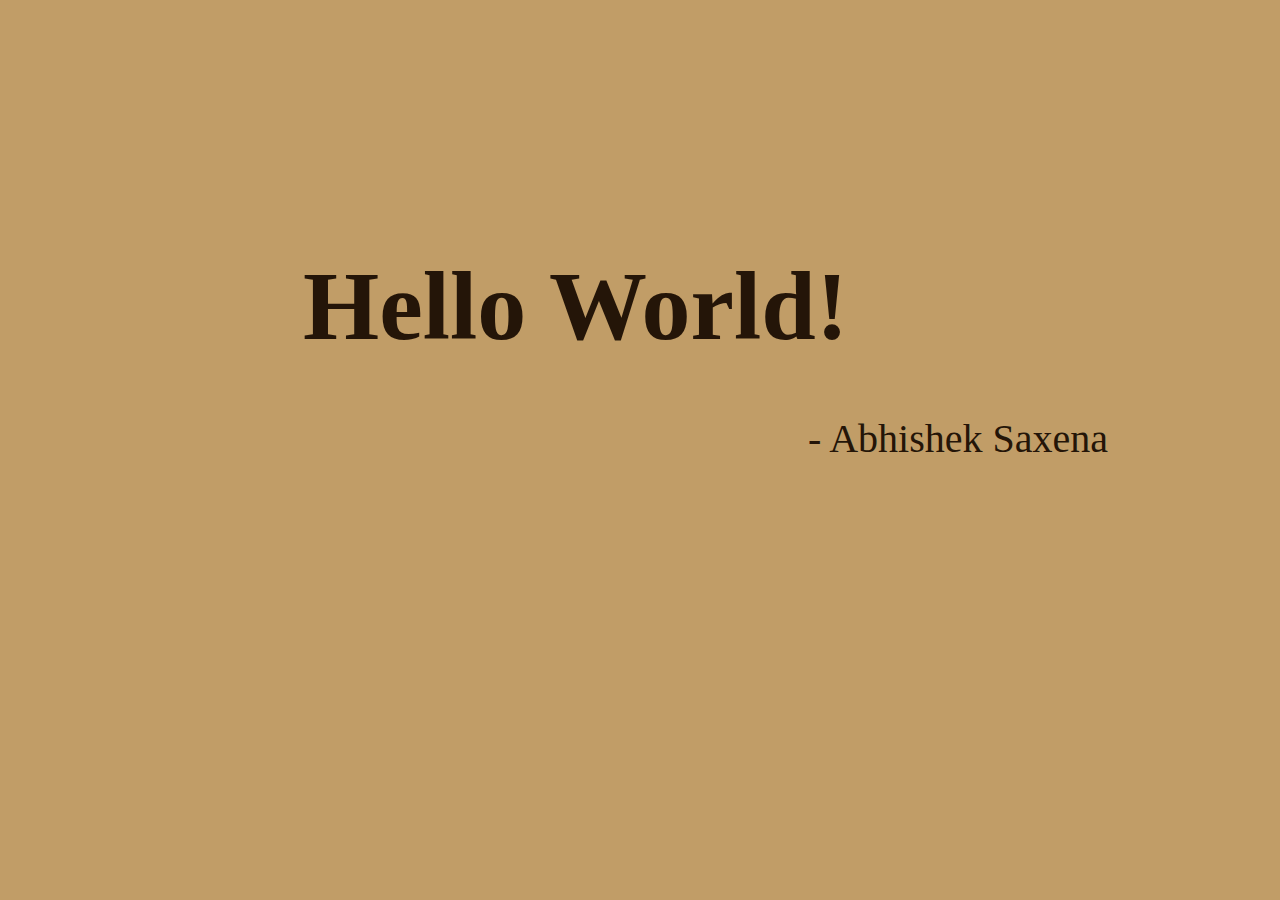
==== hello_world.html @ 08c99d52 "Create hello_world.html" ====
<!DOCTYPE html>
    <head>
        <link type="text/css" rel="stylesheet" href="stylesheet.css" />
        <title>
            My first Webpage
        </title>
    </head>
    <body style="background-color:#c19d67">
        <div class="first-div">
            <h1 style="font-size:98px; color:#241508">Hello World!</h1>
        </div>
        <div class="name">
            <p style="font-size:40px;text-align:right;color:#241508">- Abhishek Saxena</p>
        </div>
    </body>
</html>
---- stylesheet.css ----
.first-div {
    background-color: #c19d67;
    height: 125px;
    width: 700px;
    padding-left:20px;
    margin: 250px 0px 0px 275px;
}
.name {
    background-color: #c19d67;
    height: 50px;
    width: 400px;
    margin-left: 700px;
}
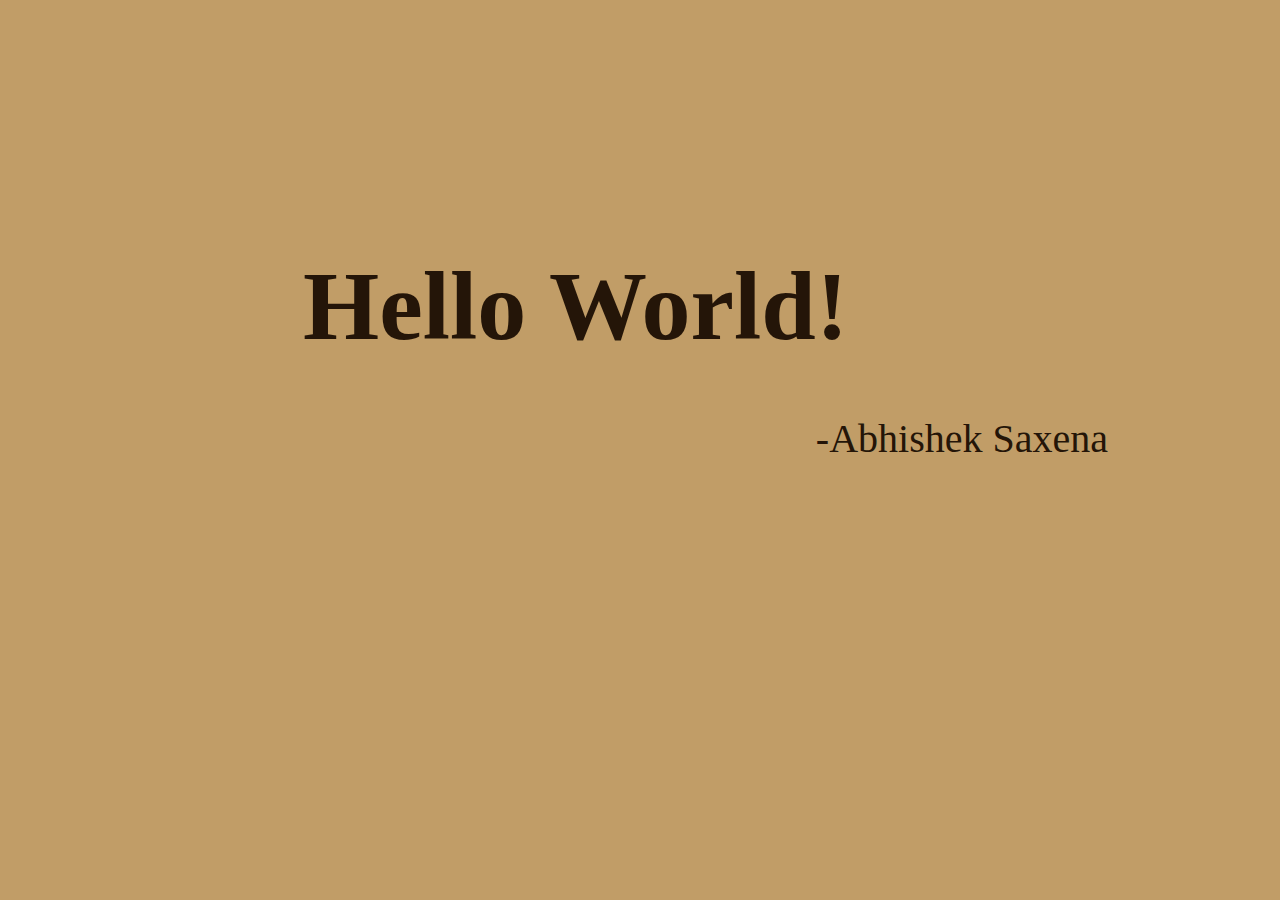
==== commit e229b0d8: "Update hello_world.html" ====
--- a/hello_world.html
+++ b/hello_world.html
@@ -1,8 +1,8 @@
 <!DOCTYPE html>
     <head>
-        <link type="text/css" rel="stylesheet" href="stylesheet.css" />
+        <link type="text/css" rel="stylesheet" href="hello-world.css" />
         <title>
-            My first Webpage
+            Hello World!
         </title>
     </head>
     <body style="background-color:#c19d67">
@@ -10,7 +10,7 @@
             <h1 style="font-size:98px; color:#241508">Hello World!</h1>
         </div>
         <div class="name">
-            <p style="font-size:40px;text-align:right;color:#241508">- Abhishek Saxena</p>
+            <p style="font-size:40px;text-align:right;color:#241508">-Abhishek Saxena</p>
         </div>
     </body>
 </html>
--- a/hello-world.css
+++ b/hello-world.css
@@ -0,0 +1,13 @@
+.first-div {
+    background-color: #c19d67;
+    height: 125px;
+    width: 700px;
+    padding-left:20px;
+    margin: 250px 0px 0px 275px;
+}
+.name {
+    background-color: #c19d67;
+    height: 50px;
+    width: 400px;
+    margin-left: 700px;
+}
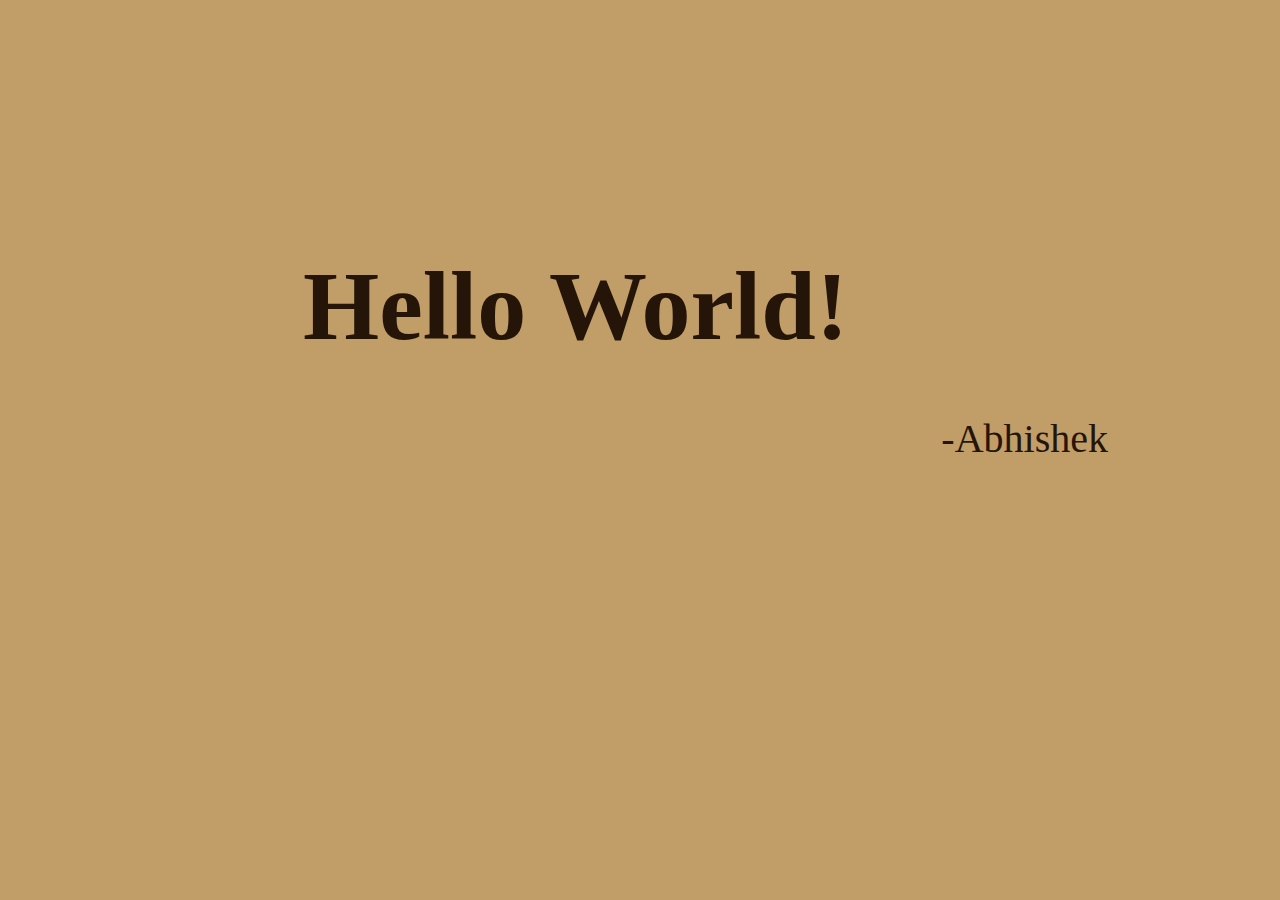
==== commit be8b21a0: "Update hello_world.html" ====
--- a/hello_world.html
+++ b/hello_world.html
@@ -10,7 +10,7 @@
             <h1 style="font-size:98px; color:#241508">Hello World!</h1>
         </div>
         <div class="name">
-            <p style="font-size:40px;text-align:right;color:#241508">-Abhishek Saxena</p>
+            <p style="font-size:40px;text-align:right;color:#241508">-Abhishek</p>
         </div>
     </body>
 </html>
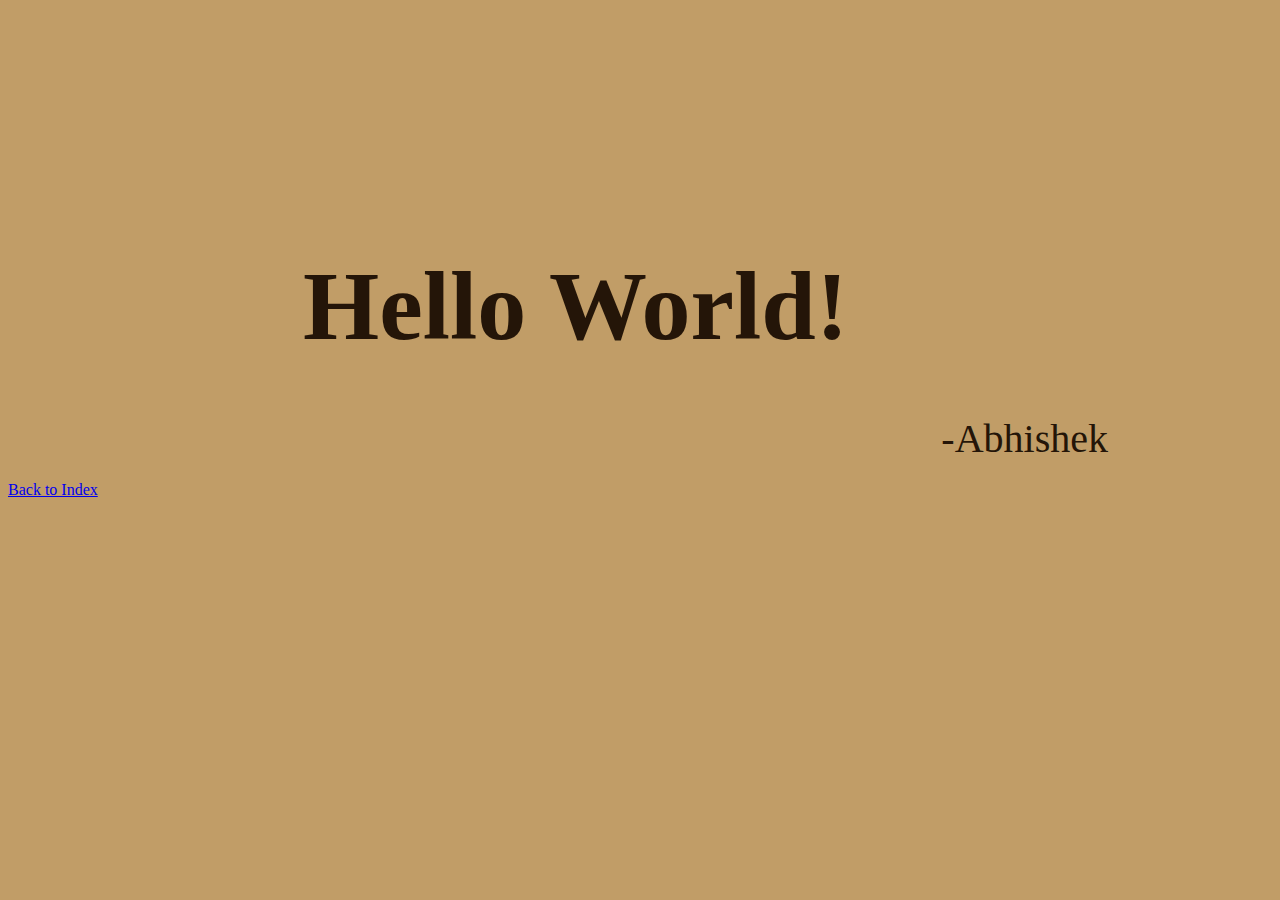
==== commit 618695ea: "Update hello_world.html" ====
--- a/hello_world.html
+++ b/hello_world.html
@@ -12,5 +12,6 @@
         <div class="name">
             <p style="font-size:40px;text-align:right;color:#241508">-Abhishek</p>
         </div>
+        <a href="http://abhisaxena5694.github.io/my-website/"><p>Back to Index</p></a>
     </body>
 </html>
